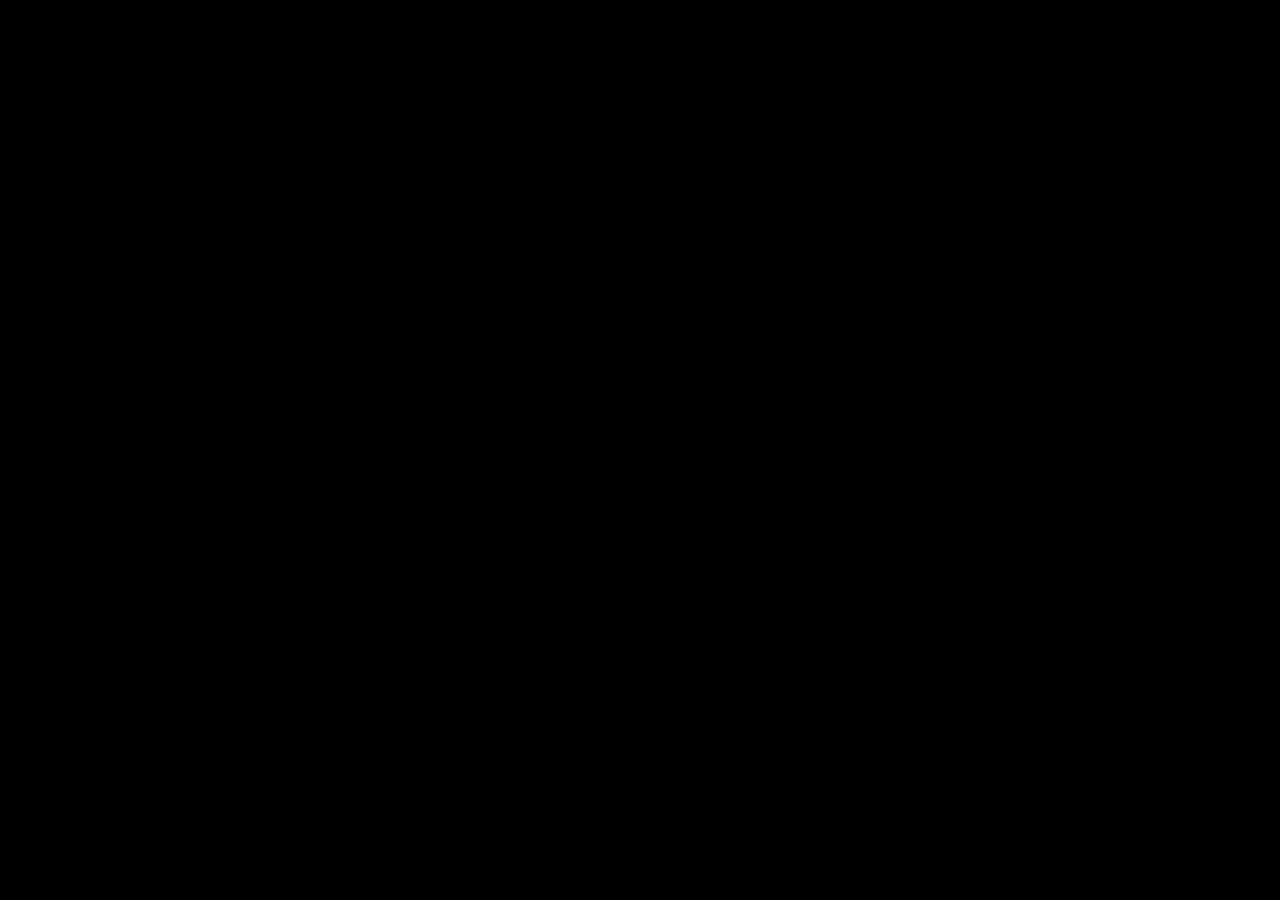
==== nem/index.html @ e1ba62df "1 nem" ====
<!DOCTYPE html>
<html lang="en">
<head>
    <meta charset="UTF-8">
    <meta http-equiv="X-UA-Compatible" content="IE=edge">
    <meta name="viewport" content="width=device-width, initial-scale=1.0">
    <link rel="stylesheet" href="nem.css">
    <title>Document</title>
</head>
<body>
    
</body>
</html>
---- nem/nem.css ----
body{
    background-color: black;
}
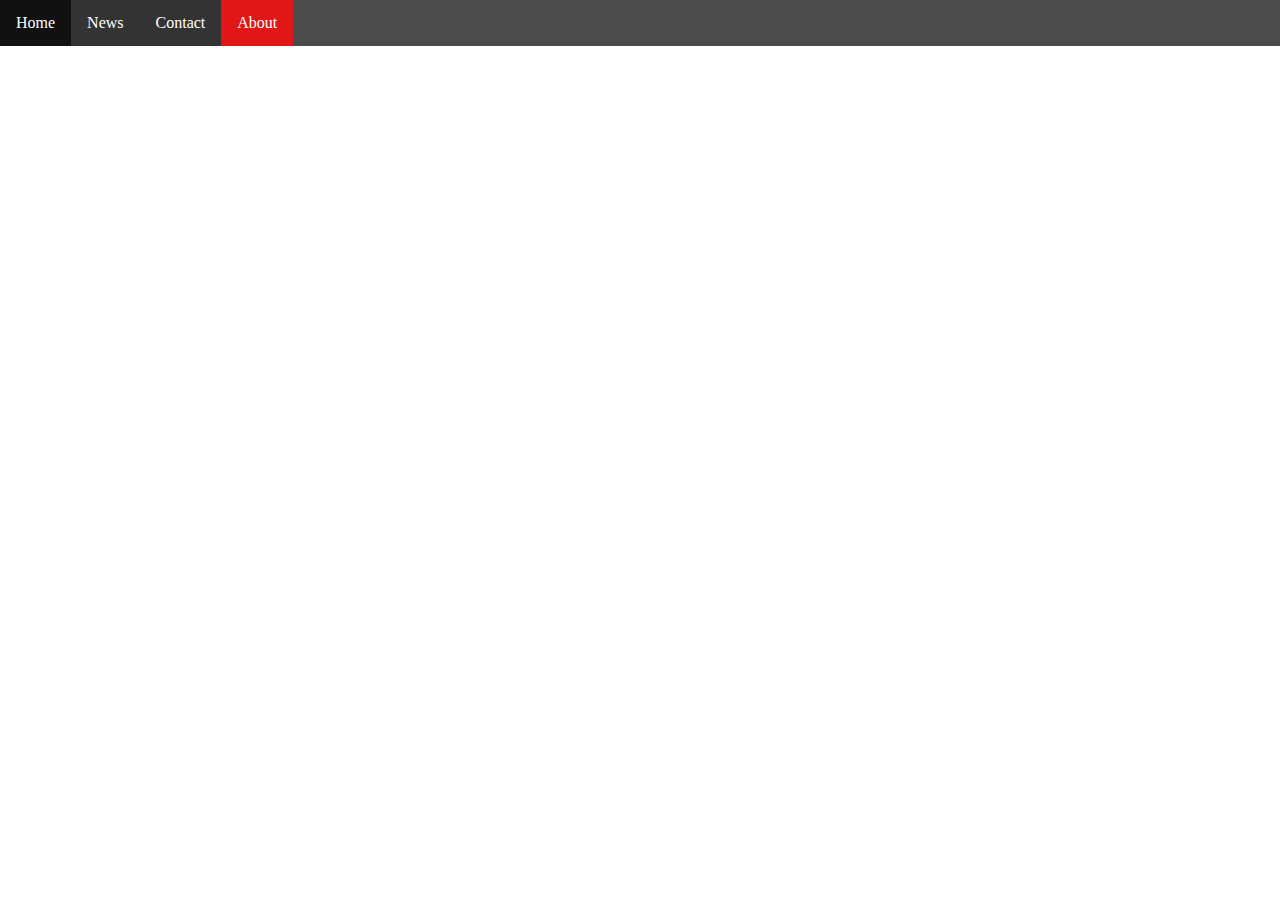
==== commit 58693b1e: "navbar complete" ====
--- a/nem/index.html
+++ b/nem/index.html
@@ -5,9 +5,17 @@
     <meta http-equiv="X-UA-Compatible" content="IE=edge">
     <meta name="viewport" content="width=device-width, initial-scale=1.0">
     <link rel="stylesheet" href="nem.css">
-    <title>Document</title>
+    <link rel="stylesheet" href="https://cdnjs.cloudflare.com/ajax/libs/font-awesome/4.7.0/css/font-awesome.min.css">
 </head>
 <body>
+    <header>
+        <ul>
+            <li><a class="active" href="#home">Home</a></li>
+            <li><a href="#news">News</a></li>
+            <li><a href="#contact">Contact</a></li>
+            <li><a class="about" id="aboutt" href="#about">About</a></li>
+          </ul>
+    </header>
     
 </body>
 </html>--- a/nem/nem.css
+++ b/nem/nem.css
@@ -1,3 +1,40 @@
 body{
-    background-color: black;
+    background-color: white;
+    margin: unset;
+}
+
+header{
+    display: flex;
+    background-color: rgb(76, 75, 75);
+}
+
+ul {
+  list-style-type: none;
+  margin: 0;
+  padding: 0;
+  overflow: hidden;
+  background-color: #333;
+}
+
+li {
+  float: left;
+}
+
+li a {
+  display: block;
+  color: white;
+  text-align: center;
+  padding: 14px 16px;
+  text-decoration: none;
+}
+
+li a:hover {
+  background-color: #111;
+}
+
+.about{
+  background-color: rgb(225, 23, 23);
+}
+.aboutt {
+  position: right;
 }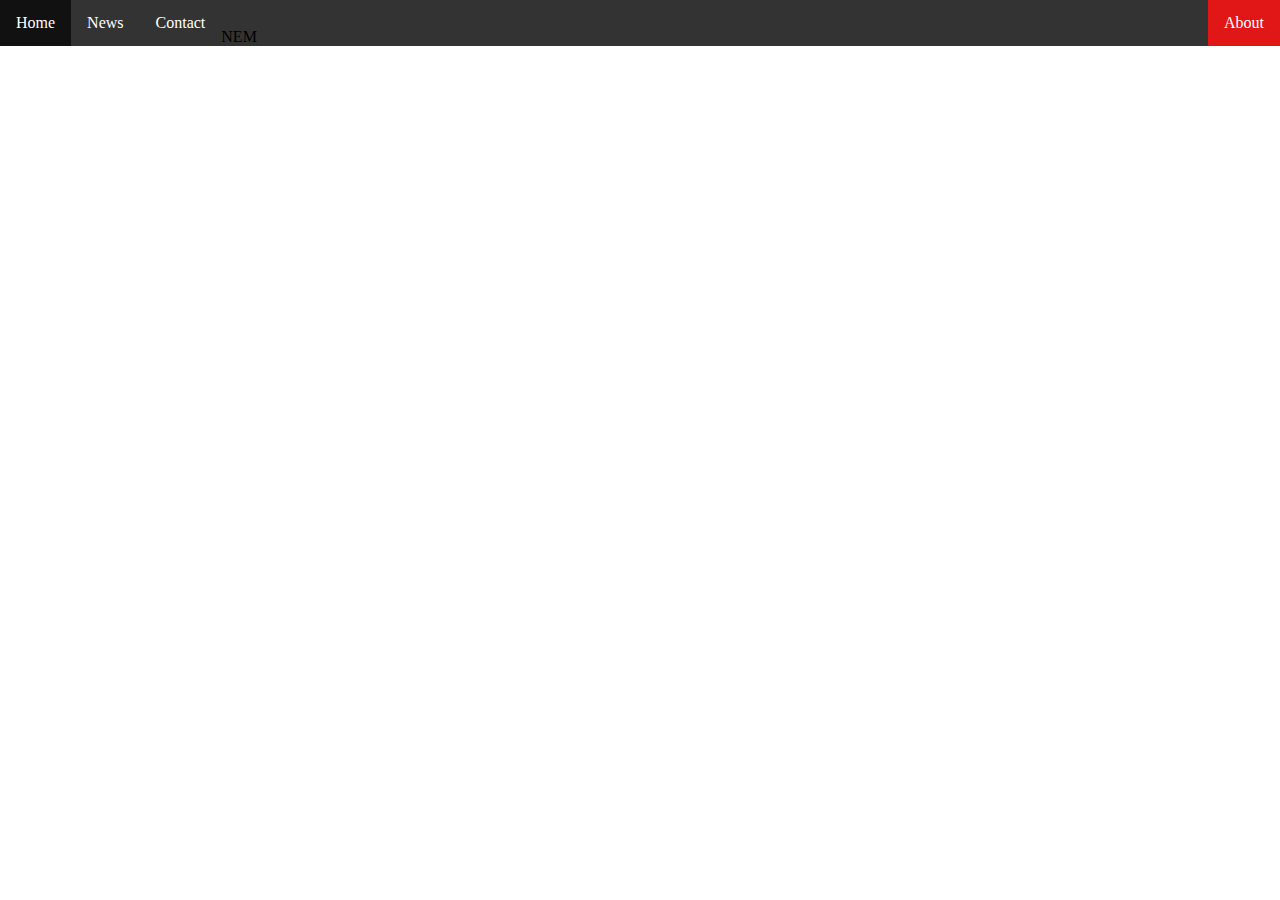
==== commit ec8a512a: "2" ====
--- a/nem/index.html
+++ b/nem/index.html
@@ -13,7 +13,8 @@
             <li><a class="active" href="#home">Home</a></li>
             <li><a href="#news">News</a></li>
             <li><a href="#contact">Contact</a></li>
-            <li><a class="about" id="aboutt" href="#about">About</a></li>
+            <li><a class="tittle"></a>NEM</li>
+            <li style="float:right"><a class="about" href="#about">About</a></li>
           </ul>
     </header>
     
--- a/nem/nem.css
+++ b/nem/nem.css
@@ -14,6 +14,10 @@
   padding: 0;
   overflow: hidden;
   background-color: #333;
+  position: sticky;
+  width: 100%;
+  top: 0;
+
 }
 
 li {
@@ -34,7 +38,9 @@
 
 .about{
   background-color: rgb(225, 23, 23);
+  float: right;
 }
-.aboutt {
-  position: right;
+
+h1{
+
 }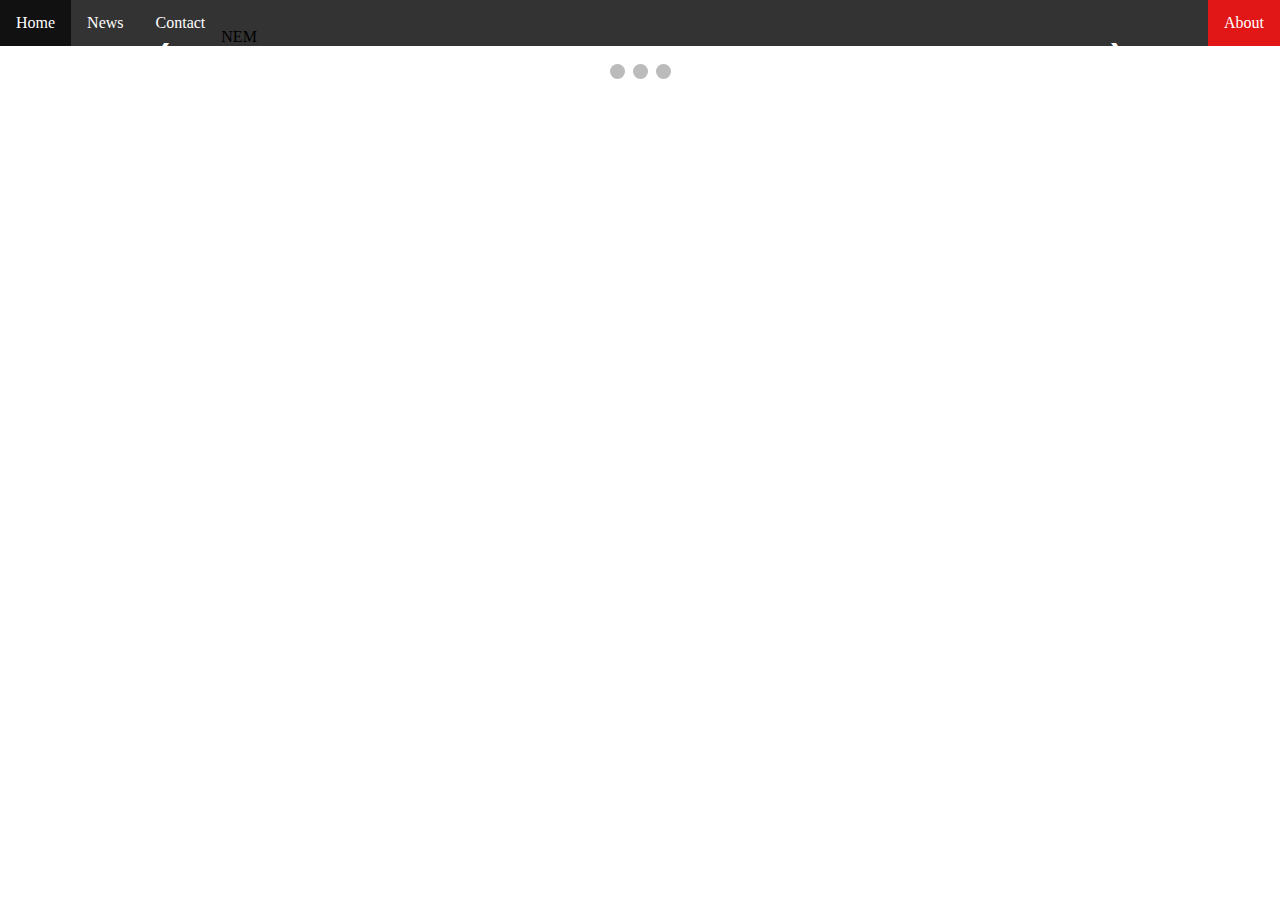
==== commit 649eca95: "slideshow" ====
--- a/nem/index.html
+++ b/nem/index.html
@@ -6,6 +6,7 @@
     <meta name="viewport" content="width=device-width, initial-scale=1.0">
     <link rel="stylesheet" href="nem.css">
     <link rel="stylesheet" href="https://cdnjs.cloudflare.com/ajax/libs/font-awesome/4.7.0/css/font-awesome.min.css">
+    <script src="nem.js"></script>
 </head>
 <body>
     <header>
@@ -17,6 +18,38 @@
             <li style="float:right"><a class="about" href="#about">About</a></li>
           </ul>
     </header>
-    
+
+
+<div>
+    <div class="slideshow-container">
+
+        <!-- Full-width images with number and caption text -->
+        <div class="mySlides fade">
+          <div class="numbertext">1 / 3</div>
+          <img src="1.jpg">
+        </div>
+      
+        <div class="mySlides fade">
+          <div class="numbertext">2 / 3</div>
+          <img src="2.jpg">
+        </div>
+      
+        <div class="mySlides fade">
+          <div class="numbertext">3 / 3</div>
+          <img src="3.jpg">
+        </div>
+      
+        <a class="prev" onclick="plusSlides(-1)">&#10094;</a>
+        <a class="next" onclick="plusSlides(1)">&#10095;</a>
+      </div>
+      <br>
+   
+      <div style="text-align:center">
+        <span class="dot" onclick="currentSlide(1)"></span>
+        <span class="dot" onclick="currentSlide(2)"></span>
+        <span class="dot" onclick="currentSlide(3)"></span>
+      </div>
+
+
 </body>
 </html>--- a/nem/nem.css
+++ b/nem/nem.css
@@ -43,4 +43,83 @@
 
 h1{
 
+}
+
+
+
+.slideshow-container {
+  max-width: 1000px;
+  position: relative;
+  margin: auto;
+}
+
+.mySlides {
+  display: none;
+}
+
+.prev, .next {
+  cursor: pointer;
+  position: absolute;
+  top: 50%;
+  width: auto;
+  margin-top: -22px;
+  padding: 16px;
+  color: white;
+  font-weight: bold;
+  font-size: 18px;
+  transition: 0.6s ease;
+  border-radius: 0 3px 3px 0;
+  user-select: none;
+}
+
+.next {
+  right: 0;
+  border-radius: 3px 0 0 3px;
+}
+
+.prev:hover, .next:hover {
+  background-color: rgba(0,0,0,0.8);
+}
+
+.text {
+  color: #f2f2f2;
+  font-size: 15px;
+  padding: 8px 12px;
+  position: absolute;
+  bottom: 8px;
+  width: 100%;
+  text-align: center;
+}
+
+.numbertext {
+  color: #f2f2f2;
+  font-size: 12px;
+  padding: 8px 12px;
+  position: absolute;
+  top: 0;
+}
+
+.dot {
+  cursor: pointer;
+  height: 15px;
+  width: 15px;
+  margin: 0 2px;
+  background-color: #bbb;
+  border-radius: 50%;
+  display: inline-block;
+  transition: background-color 0.6s ease;
+}
+
+.active, .dot:hover {
+  background-color: #717171;
+}
+
+.fade {
+  animation-name: fade;
+  animation-duration: 1.5s;
+}
+
+@keyframes fade {
+  from {opacity: .4}
+  to {opacity: 1}
 }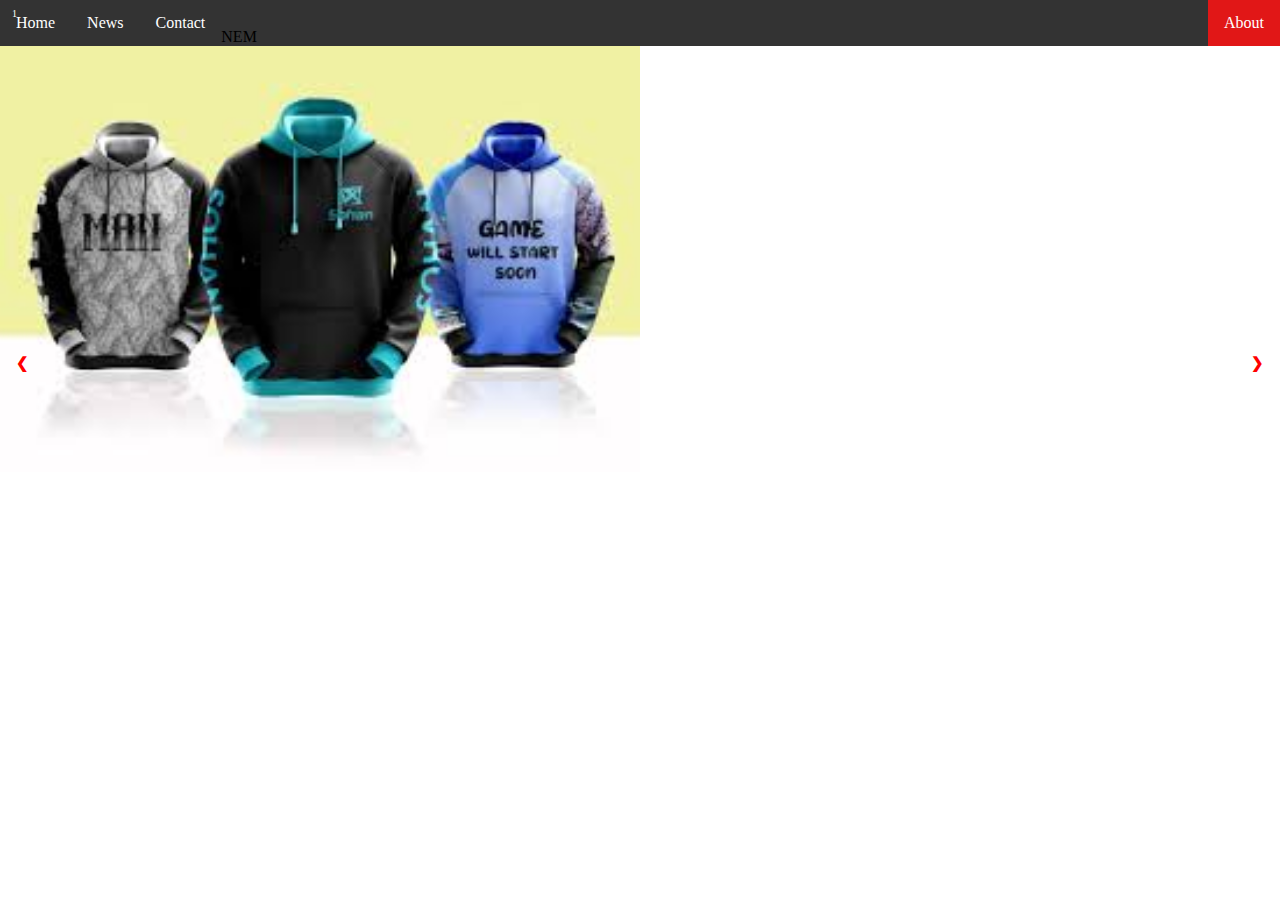
==== commit 0b171006: "slideshow half done" ====
--- a/nem/index.html
+++ b/nem/index.html
@@ -6,7 +6,6 @@
     <meta name="viewport" content="width=device-width, initial-scale=1.0">
     <link rel="stylesheet" href="nem.css">
     <link rel="stylesheet" href="https://cdnjs.cloudflare.com/ajax/libs/font-awesome/4.7.0/css/font-awesome.min.css">
-    <script src="nem.js"></script>
 </head>
 <body>
     <header>
@@ -19,37 +18,34 @@
           </ul>
     </header>
 
+<div class="slideshow-container">
+  <div class="slides">
+    <div class="numbertext">1</div>
+    <img src="10.jpg" style="width: 50%">
+  </div>
+  <div class="slides">
+    <div class="numbertext">2</div>
+    <img src="8.jpg" style="width: 50%">
+  </div>
+  <div class="slides">
+    <div class="numbertext">3</div>
+    <img src="9.jpg" style="width: 50%">
+  </div>
 
-<div>
-    <div class="slideshow-container">
+  <a class="prev" onclick="plusSlides(-1)">&#10094;</a>
+  <a class="next" onclick="plusSlides(1)">&#10095;</a>
 
-        <!-- Full-width images with number and caption text -->
-        <div class="mySlides fade">
-          <div class="numbertext">1 / 3</div>
-          <img src="1.jpg">
-        </div>
-      
-        <div class="mySlides fade">
-          <div class="numbertext">2 / 3</div>
-          <img src="2.jpg">
-        </div>
-      
-        <div class="mySlides fade">
-          <div class="numbertext">3 / 3</div>
-          <img src="3.jpg">
-        </div>
-      
-        <a class="prev" onclick="plusSlides(-1)">&#10094;</a>
-        <a class="next" onclick="plusSlides(1)">&#10095;</a>
-      </div>
-      <br>
-   
-      <div style="text-align:center">
-        <span class="dot" onclick="currentSlide(1)"></span>
-        <span class="dot" onclick="currentSlide(2)"></span>
-        <span class="dot" onclick="currentSlide(3)"></span>
-      </div>
+</div>
+
+<br>
+
+<div style="text-align:center">
+  <span class="dot" onclick="currentSlide(1)"></span>
+  <span class="dot" onclick="currentSlide(2)"></span>
+  <span class="dot" onclick="currentSlide(3)"></span>
+</div>
 
 
+<script src="nem.js"></script>
 </body>
 </html>--- a/nem/nem.css
+++ b/nem/nem.css
@@ -1,3 +1,6 @@
+*{
+  box-sizing: border-box;
+}
 body{
     background-color: white;
     margin: unset;
@@ -41,85 +44,49 @@
   float: right;
 }
 
-h1{
+.slides{
+  display: none;
+}
+
+img{
+ vertical-align: middle; 
+}
+
+.slides-container{
+  max-width: 50%;
+  position: relative;
+  margin: unset;
+}
+
+.prev, .next{
+  cursor: pointer;
+  position: absolute;
+  top: 40%;
+  width: auto;
+  padding: 16px;
+  margin-top: -22px;
+  color: red;
+  font-weight: bold;
+  font-size: 15px;
+  transform: 0.5, ease;
+  border-radius: 0 3px 3px 0
+}
+
+.next{
+  right: 0;
+  border-radius: 3px 0 0 3px;
 
 }
 
+.prev:hover, .next:hover{
+background-color: black;
 
-
-.slideshow-container {
-  max-width: 1000px;
-  position: relative;
-  margin: auto;
 }
 
-.mySlides {
-  display: none;
-}
-
-.prev, .next {
-  cursor: pointer;
-  position: absolute;
-  top: 50%;
-  width: auto;
-  margin-top: -22px;
-  padding: 16px;
+.numbertext{
   color: white;
-  font-weight: bold;
-  font-size: 18px;
-  transition: 0.6s ease;
-  border-radius: 0 3px 3px 0;
-  user-select: none;
-}
-
-.next {
-  right: 0;
-  border-radius: 3px 0 0 3px;
-}
-
-.prev:hover, .next:hover {
-  background-color: rgba(0,0,0,0.8);
-}
-
-.text {
-  color: #f2f2f2;
-  font-size: 15px;
-  padding: 8px 12px;
-  position: absolute;
-  bottom: 8px;
-  width: 100%;
-  text-align: center;
-}
-
-.numbertext {
-  color: #f2f2f2;
-  font-size: 12px;
-  padding: 8px 12px;
+  font-size: 10px;
   position: absolute;
   top: 0;
-}
-
-.dot {
-  cursor: pointer;
-  height: 15px;
-  width: 15px;
-  margin: 0 2px;
-  background-color: #bbb;
-  border-radius: 50%;
-  display: inline-block;
-  transition: background-color 0.6s ease;
-}
-
-.active, .dot:hover {
-  background-color: #717171;
-}
-
-.fade {
-  animation-name: fade;
-  animation-duration: 1.5s;
-}
-
-@keyframes fade {
-  from {opacity: .4}
-  to {opacity: 1}
+  padding: 8px 12px;
 }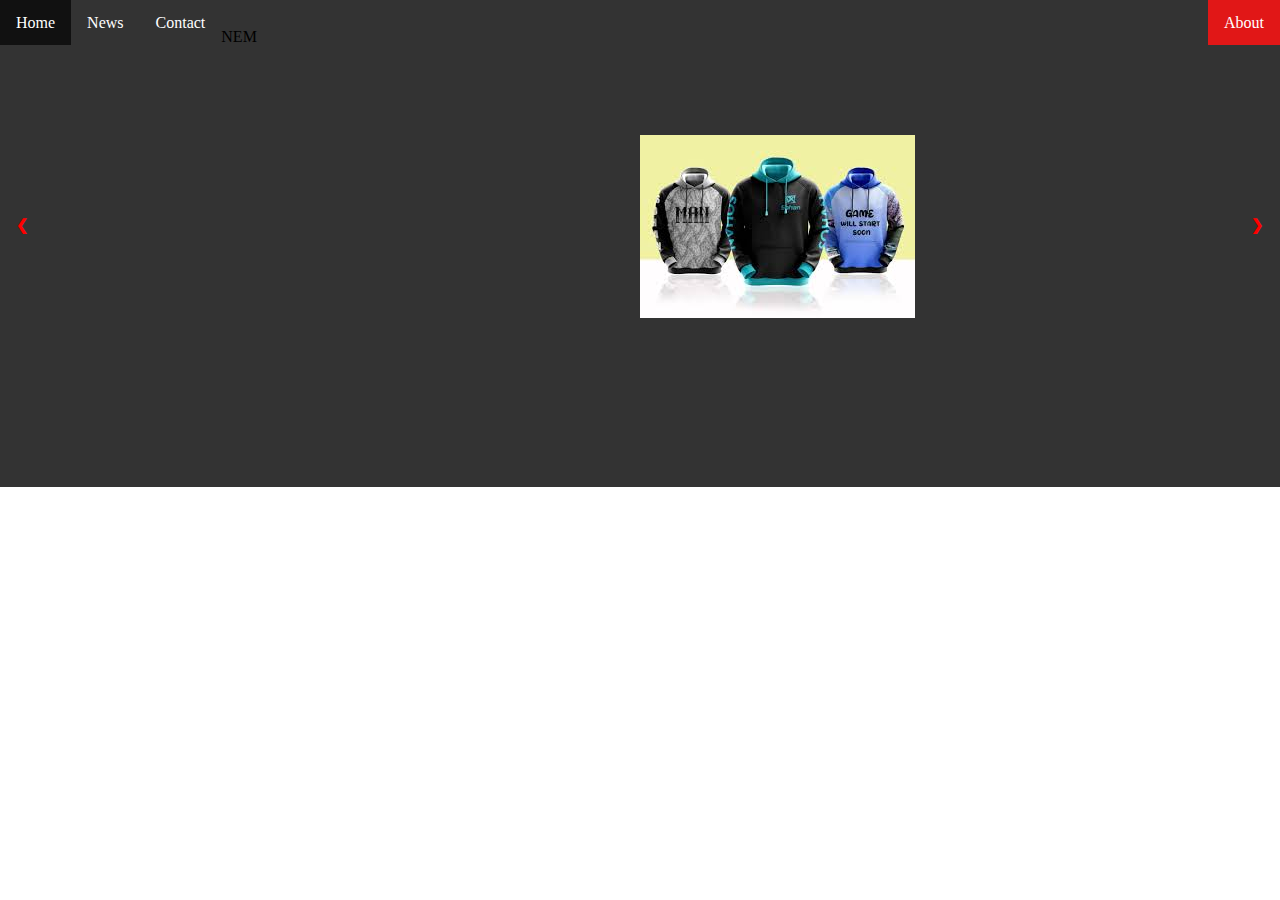
==== commit 8a70eb16: "gymprojekt" ====
--- a/nem/index.html
+++ b/nem/index.html
@@ -20,16 +20,16 @@
 
 <div class="slideshow-container">
   <div class="slides">
-    <div class="numbertext">1</div>
-    <img src="10.jpg" style="width: 50%">
+    <div class="numbertext"></div>
+    <img src="10.jpg">
   </div>
   <div class="slides">
-    <div class="numbertext">2</div>
-    <img src="8.jpg" style="width: 50%">
+    <div class="numbertext"></div>
+    <img src="8.jpg" >
   </div>
   <div class="slides">
-    <div class="numbertext">3</div>
-    <img src="9.jpg" style="width: 50%">
+    <div class="numbertext"></div>
+    <img src="9.jpg">
   </div>
 
   <a class="prev" onclick="plusSlides(-1)">&#10094;</a>
--- a/nem/nem.css
+++ b/nem/nem.css
@@ -45,17 +45,34 @@
 }
 
 .slides{
-  display: none;
+  
+  width: 40%;
+  position: absolute;
+  margin: unset;
+  align-items: center;
+  left: 50%;
+  top: 90px;
+  size: 100px;
+ 
 }
 
 img{
- vertical-align: middle; 
+ vertical-align: middle;
+  
+ 
 }
 
-.slides-container{
-  max-width: 50%;
-  position: relative;
+.slideshow-container{
+  position: absolute;
+  left: 0px;
+  top: 45px;
+  width: 100%;
+  height: 442px;
+  background: #4a4a4a;
+  background-blend-mode: normal;
   margin: unset;
+  background-color: #333 ;
+  
 }
 
 .prev, .next{
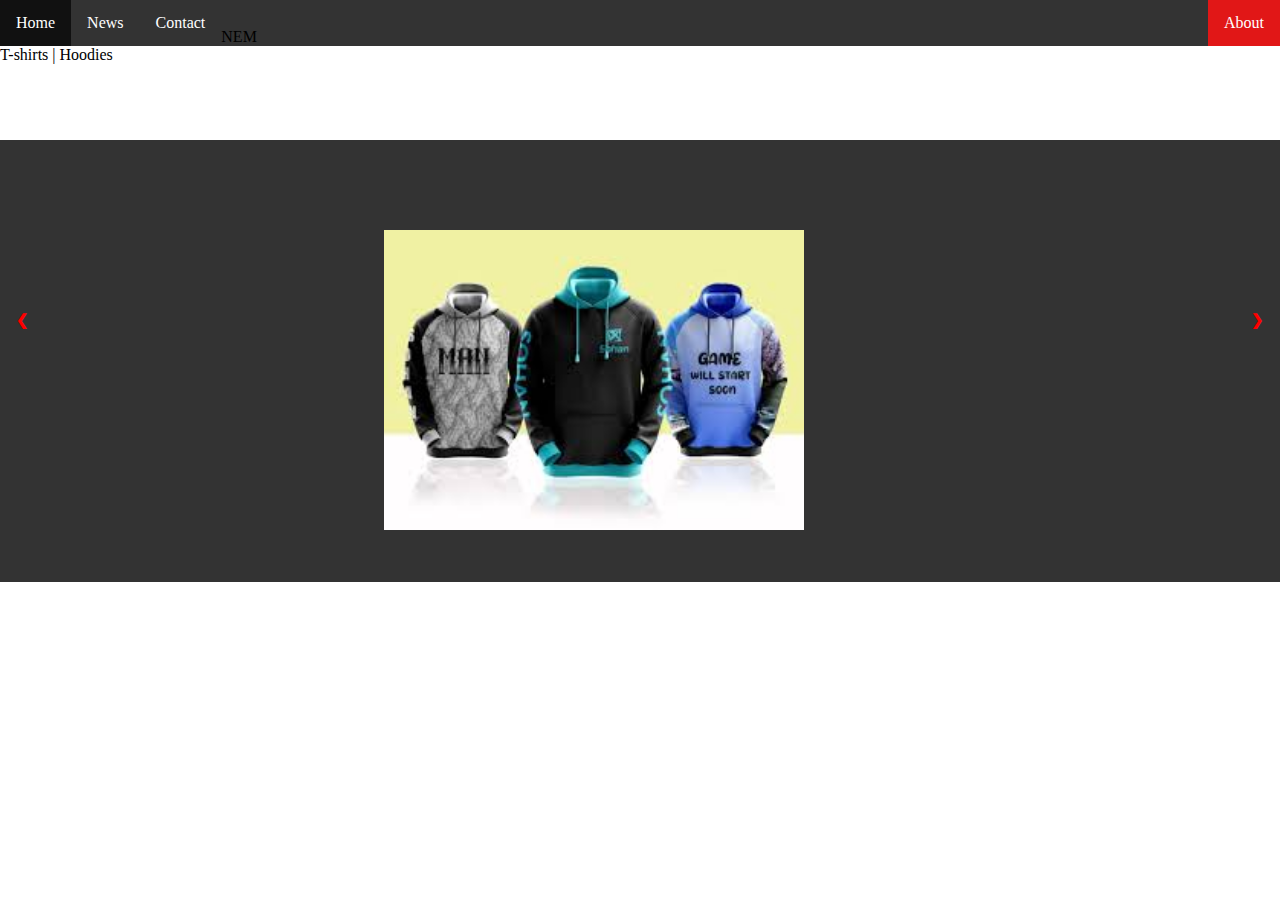
==== commit 5266e4e5: "board" ====
--- a/nem/index.html
+++ b/nem/index.html
@@ -18,18 +18,20 @@
           </ul>
     </header>
 
+    <p1>T-shirts | Hoodies</p1>
+
 <div class="slideshow-container">
   <div class="slides">
     <div class="numbertext"></div>
-    <img src="10.jpg">
+    <img class ="image"src="10.jpg">
   </div>
   <div class="slides">
     <div class="numbertext"></div>
-    <img src="8.jpg" >
+    <img class ="image" src="8.jpg" >
   </div>
   <div class="slides">
     <div class="numbertext"></div>
-    <img src="9.jpg">
+    <img class="image" src="9.jpg">
   </div>
 
   <a class="prev" onclick="plusSlides(-1)">&#10094;</a>
--- a/nem/nem.css
+++ b/nem/nem.css
@@ -46,26 +46,24 @@
 
 .slides{
   
-  width: 40%;
+  width: 400px;
   position: absolute;
   margin: unset;
   align-items: center;
-  left: 50%;
+  left: 30%;
   top: 90px;
-  size: 100px;
- 
 }
 
-img{
- vertical-align: middle;
-  
- 
+.image{
+  width: 420px;
+  height: 300px;
 }
+
 
 .slideshow-container{
   position: absolute;
   left: 0px;
-  top: 45px;
+  top: 140px;
   width: 100%;
   height: 442px;
   background: #4a4a4a;
@@ -106,4 +104,5 @@
   position: absolute;
   top: 0;
   padding: 8px 12px;
-}+}
+
